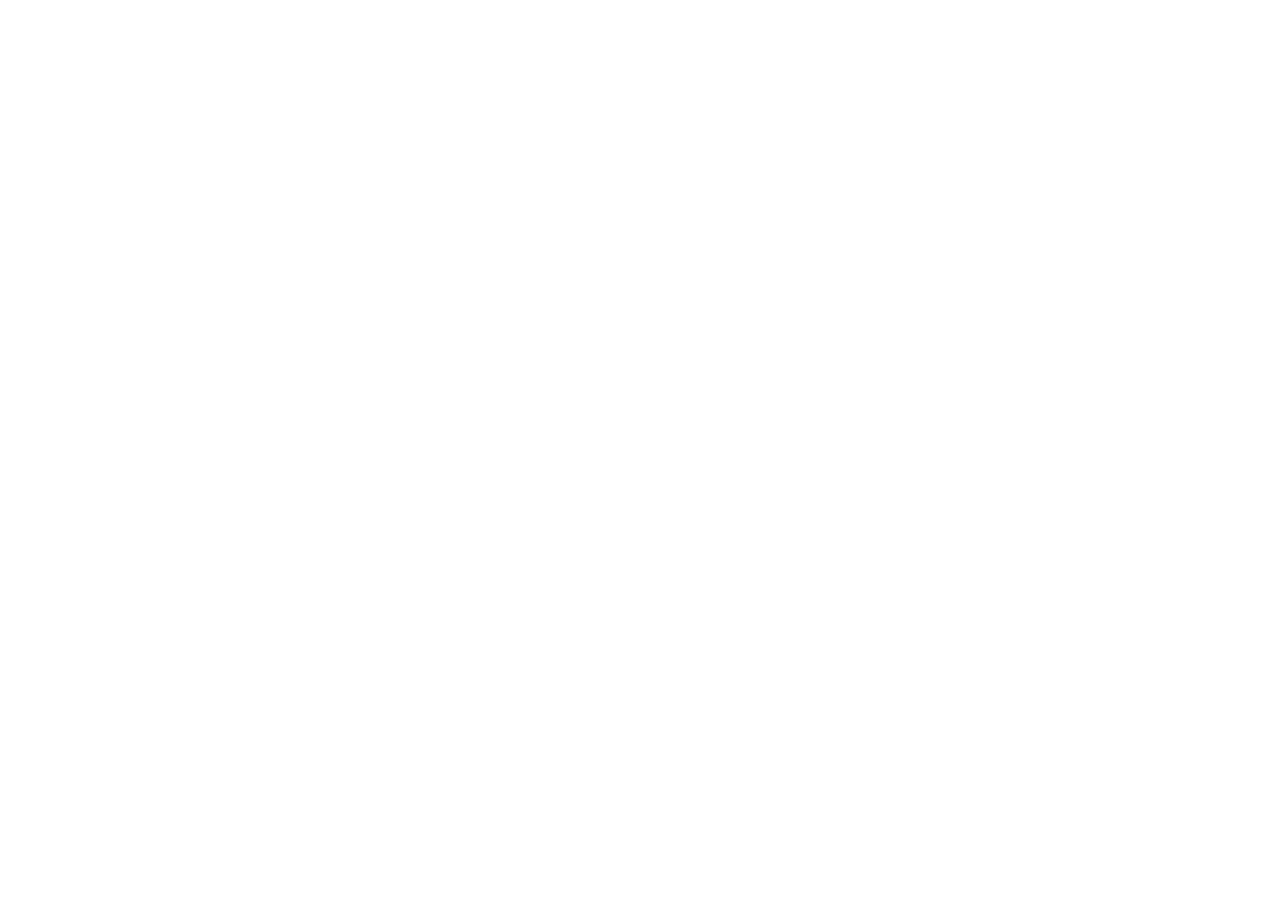
==== Views/index.html @ 726264bc "initial commit" ====
<!DOCTYPE html>
<html lang="en">

<head>
  <meta charset="UTF-8">
  <meta name="viewport" content="width=device-width, initial-scale=1.0">
  <title>Home</title>
  <link rel="stylesheet" href="../Public/css/reset.css">
  <link rel="stylesheet" href="../Public/css/main.css">
</head>

<body>

  <div class="break-line"></div>



  <script src="../Public/js/mains.js"></script>
</body>

</html>
---- Public/css/main.css ----
/* my css */

body {
  font-size: clamp(24px, 4vw, 40px);
  min-width: 100vw;
  min-height: 100vh;
}

/* .container {
  display: flex;
  justify-content: center;
  align-items: center;
  background-color: #eee;
  border-radius: 12px;
  width: clamp(500px, 80vw, 800px);
  height: clamp(800px, 80vw, 1400px);
  margin: 100px auto;
} */

.pop-up {
  position: fixed;
  /* inset: auto auto auto 0; */
  bottom: 0;
  left: 50vw;

  transform: translate( -50%, 100% ) scale(0);
  transition: .4s cubic-bezier(0.8, -0.4, 0.3, 1.33);

  background-color: dimgray;
  border-radius: 8px;
  overflow: hidden;
  border: 1px solid black;
  font-size: 0.7em;
  padding: 5px 8px;
  color: rgba(255, 255, 255, .7);
}

.pop-up.show {
  transform: translate( -50%, -200% ) scale(1);
}
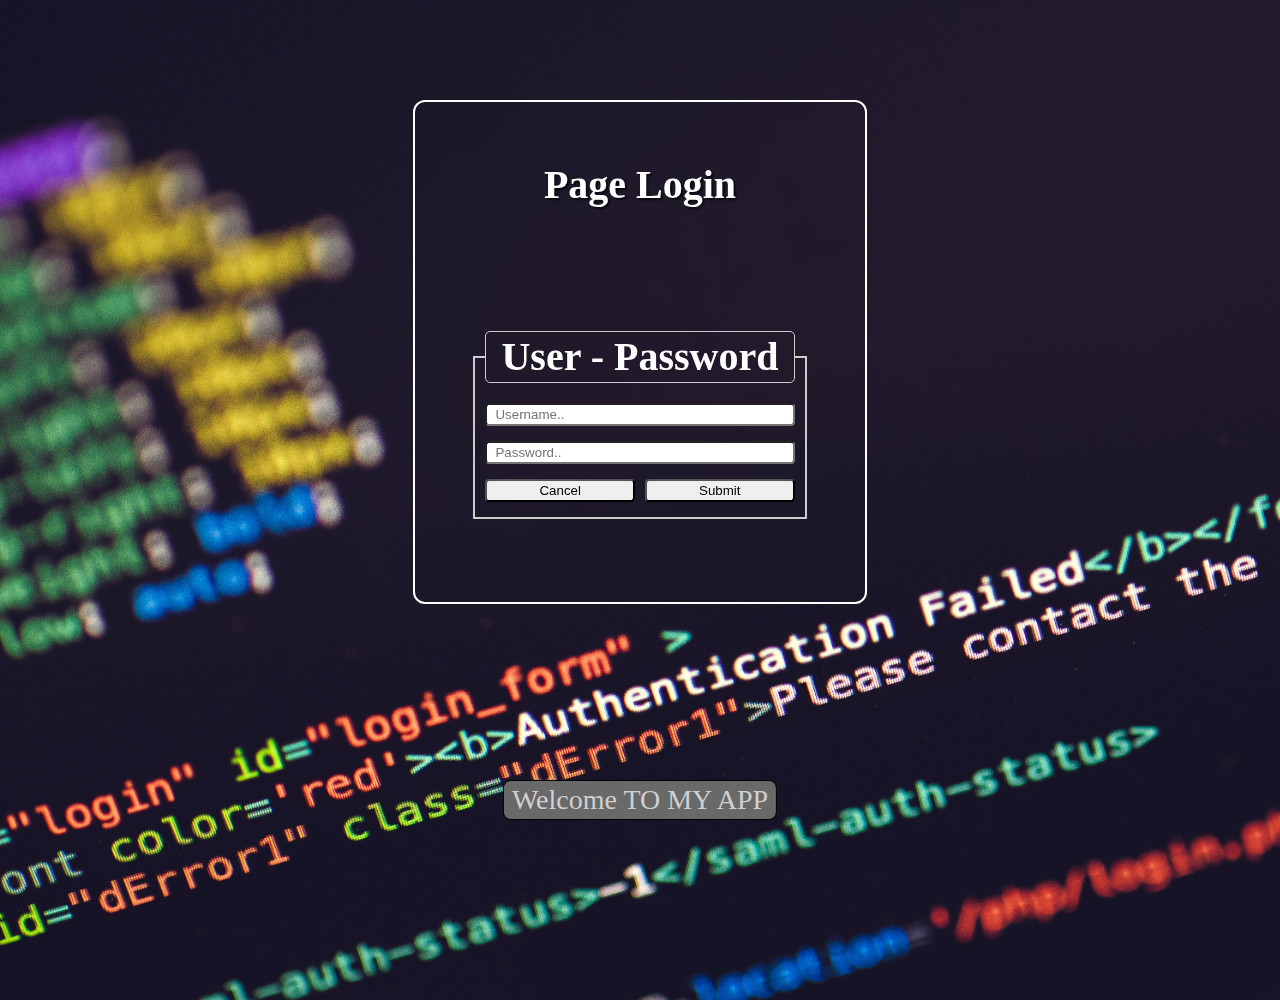
==== commit b2287f6c: "clear debugging --bug-software --treb-edit" ====
--- a/Views/index.html
+++ b/Views/index.html
@@ -18,4 +18,4 @@
   <script src="../Public/js/mains.js"></script>
 </body>
 
-</html>+</html>
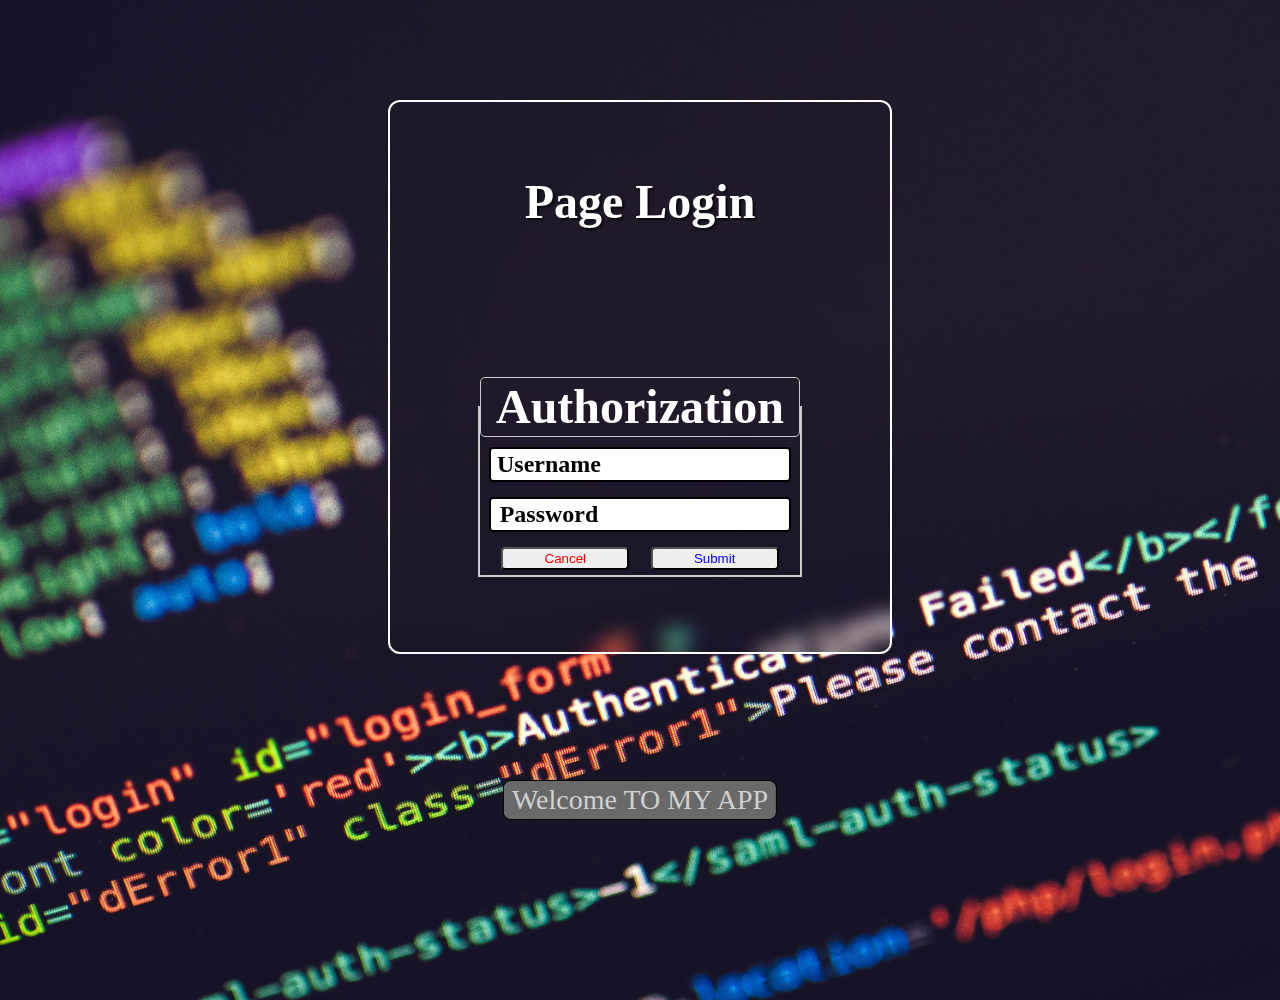
==== commit 6e19b106: "style form login" ====
--- a/Views/index.html
+++ b/Views/index.html
@@ -15,7 +15,7 @@
 
 
 
-  <script src="../Public/js/mains.js"></script>
+  <script src="../Public/js/main.js"></script>
 </body>
 
 </html>
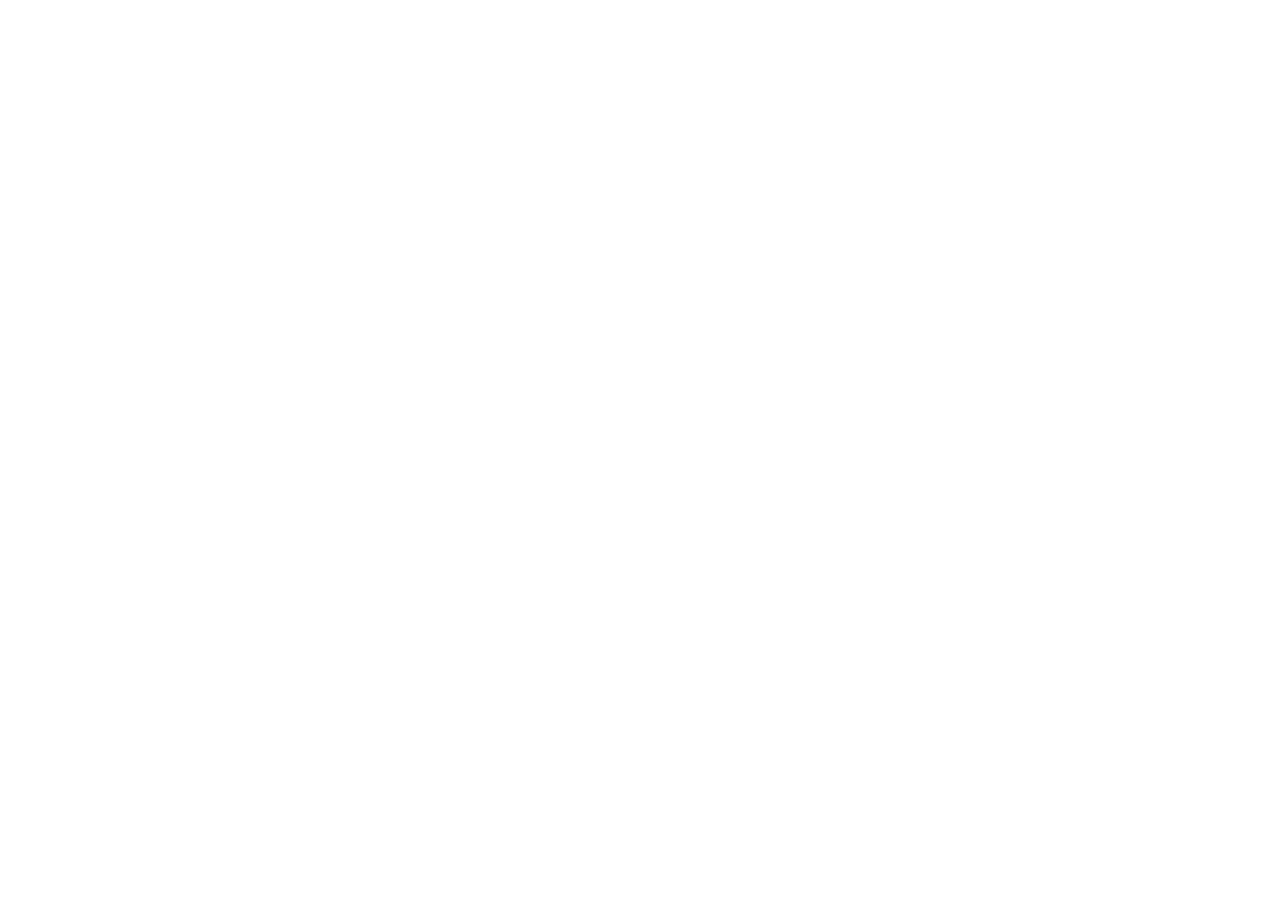
==== commit d9b560bc: "Tes UI" ====
--- a/Views/index.html
+++ b/Views/index.html
@@ -19,3 +19,4 @@
 </body>
 
 </html>
+
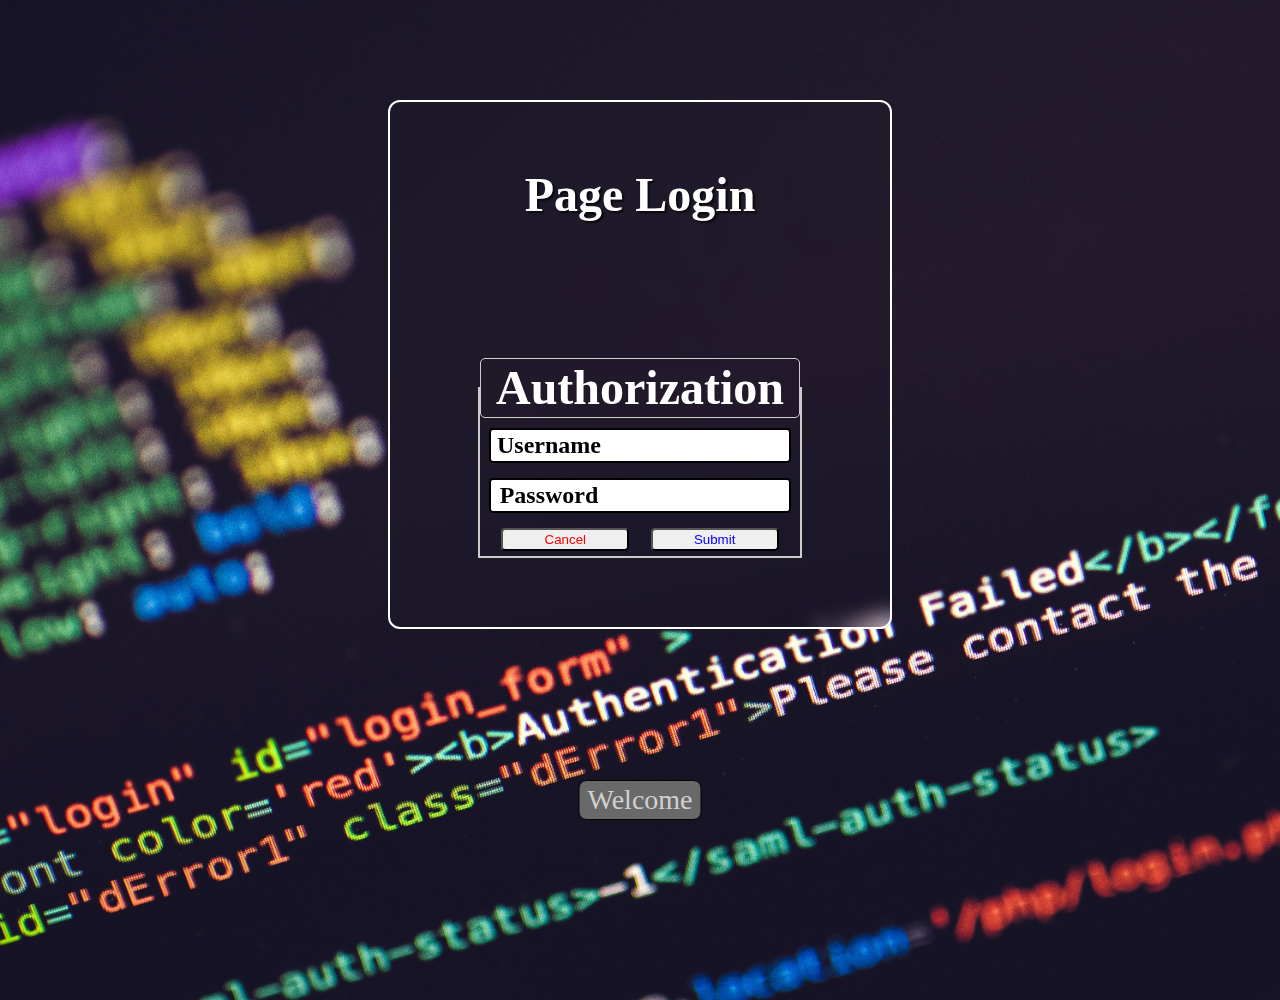
==== commit 51152de0: "add set-autoContent" ====
--- a/Views/index.html
+++ b/Views/index.html
@@ -11,6 +11,7 @@
 
 <body>
 
+  <div class="start-line"></div>
   <div class="break-line"></div>
 
 
@@ -18,5 +19,4 @@
   <script src="../Public/js/main.js"></script>
 </body>
 
-</html>
-
+</html>